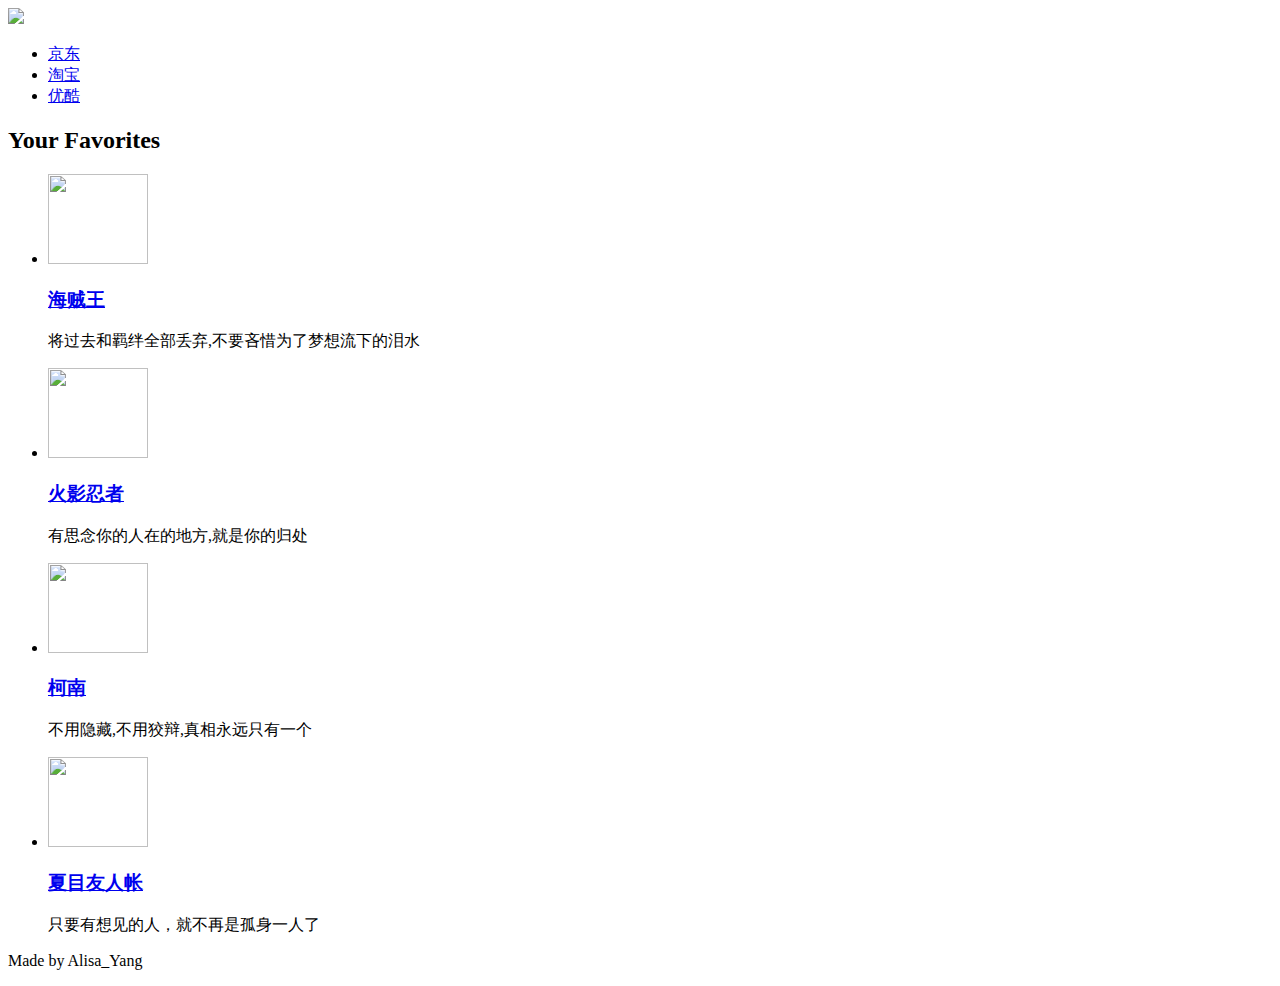
==== 1.html @ 1c5069e5 "Gift" ====
<!DOCTYPE html>
<html lang="en">
<head>
    <meta charset="UTF-8">
    <title>GJX's website</title>
    <link rel="stylesheet" type="text/css" href="main.css">
</head>
<body>
    <div class="header">
        <img src="images/title.png">
        <ul class="nav">
            <li><a href="http://www.jd.com">京东</a></li>
            <li><a href="https://www.taobao.com">淘宝</a></li>
            <li><a href="http://www.youku.com">优酷</a></li>
        </ul>
    </div>
    <div class="main-content">
        <h2>Your Favorites</h2>
        <ul class="article">
            <li>
                <img src="images/1.jpeg" width="100" height="90">
                <h3><a href="http://www.iqiyi.com/a_19rrhb3xvl.html?vfm=2008_aldbd">海贼王</a></h3>
                <p>将过去和羁绊全部丢弃,不要吝惜为了梦想流下的泪水</p>
            </li>
            <li>
                <img src="images/3.jpeg" width="100" height="90">
                <h3><a href="http://www.iqiyi.com/a_19rrhabcll.html?vfm=2008_aldbd">火影忍者</a></h3>
                <p>有思念你的人在的地方,就是你的归处</p>
            </li>
            <li>
                <img src="images/2.png" width="100" height="90">
                <h3><a href="http://www.iqiyi.com/a_19rrk0snvl.html?vfm=2008_aldbd">柯南</a></h3>
                <p>不用隐藏,不用狡辩,真相永远只有一个</p>
            </li>
            <li>
                <img src="images/44444.jpg" width="100" height="90">
                <h3><a href="http://www.iqiyi.com/a_19rrjptx89.html?vfm=2008_aldbd">夏目友人帐</a></h3>
                <p>只要有想见的人，就不再是孤身一人了</p>
            </li>
        </ul>

    </div>
    <div class="footer">
      <p>Made by Alisa_Yang</p>
    </div>
</body>
</html>
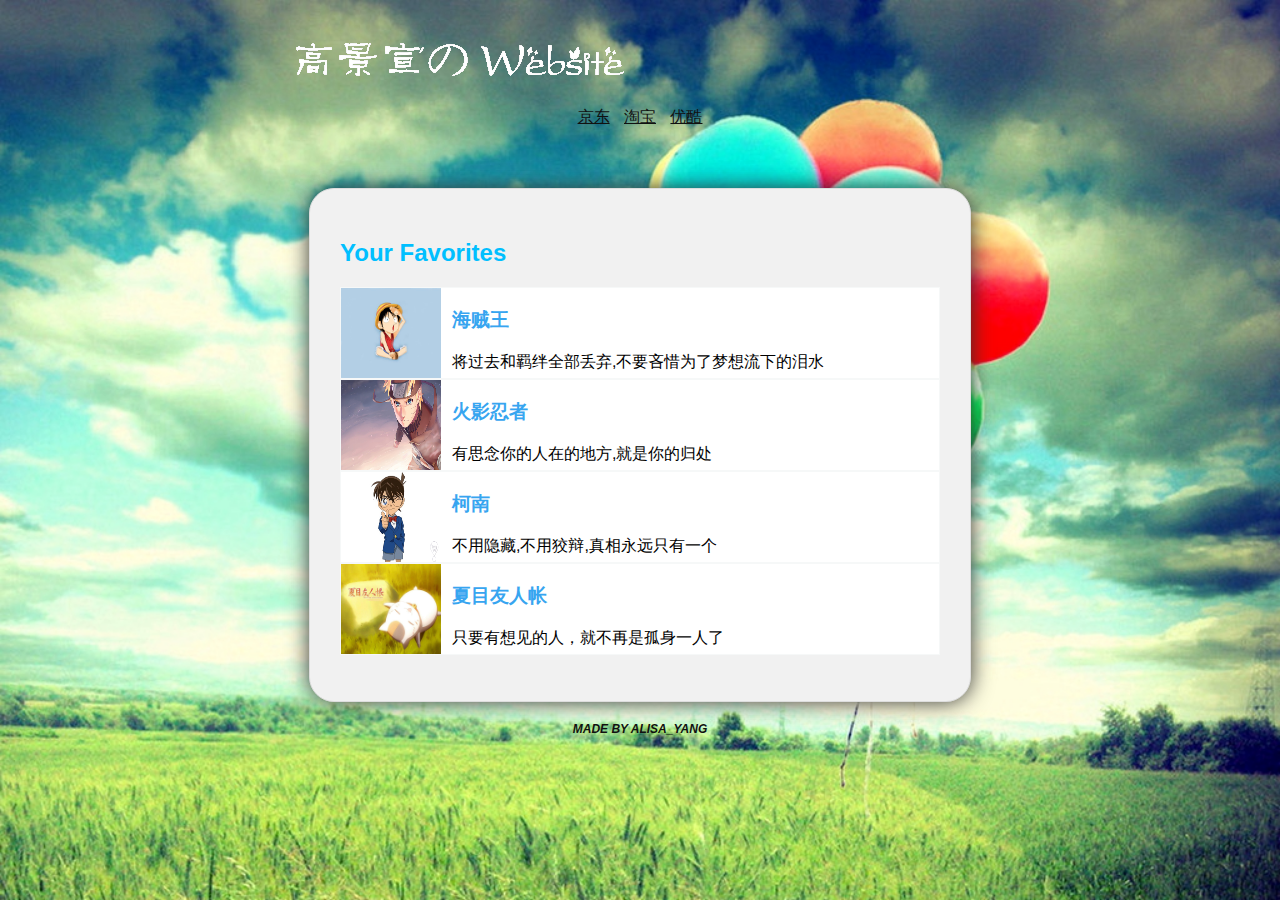
==== commit 45dcb1b2: "Update 1.html" ====
--- a/1.html
+++ b/1.html
@@ -44,4 +44,4 @@
       <p>Made by Alisa_Yang</p>
     </div>
 </body>
-</html>+</html>
--- a/main.css
+++ b/main.css
@@ -0,0 +1,151 @@
+body {
+    padding: 0 0 0 0;
+    background-color: #ffffff;
+    background-image: url(images/background11.jpg);
+    background-position: top left;
+    background-repeat: no-repeat;
+    background-size: cover;
+    font-family: Helvetica, Arial, sans-serif;
+}
+
+
+.main-content {
+    width: 600px;
+    padding: 30px 30px 30px 30px;
+    border: 1px solid #dddddd;
+    border-radius:25px;
+    margin: 30px auto 0 auto;
+    background: #f1f1f1;
+    -webkit-box-shadow: 0 0 22px 0 rgba(50, 50, 50, 1);
+    -moz-box-shadow:    0 0 22px 0 rgba(50, 50, 50, 1);
+    box-shadow:         0 0 22px 0 rgba(50, 50, 50, 1);
+
+
+}
+.main-content p {
+    line-height: 26px;
+}
+.main-content h2 {
+    color: deepskyblue;
+}
+
+.nav {
+    padding-left: 0;
+    margin: 5px 0 20px 0;
+    text-align: center;
+}
+.nav li {
+    display: inline;
+    padding-right: 10px;
+}
+.nav li:last-child {
+    padding-right: 0;
+}
+.header {
+    padding: 10px 10px 10px 10px;
+
+}
+
+.header a {
+    color: #111111;
+}
+.header img {
+    display: block;
+    margin: 0 auto 0 auto;
+}
+.header h1 {
+    text-align: center;
+}
+
+.article {
+    list-style-type: none;
+    padding: 0;
+}
+.article li {
+    border: 1px solid #f6f8f8;
+    background-color: #ffffff;
+    height: 90px;
+}
+.article h3 {
+    border-bottom: 0;
+    margin-bottom: 5px;
+}
+.article a {
+    color: #37a5f0;
+    text-decoration: none;
+}
+.article img {
+    float: left;
+    padding-right: 11px;
+}
+
+.footer {
+    margin-top: 20px;
+}
+.footer p {
+    color: #111111;
+    text-align: center;
+    font-weight: bold;
+    font-size: 12px;
+    font-style: italic;
+    text-transform: uppercase;
+}
+
+
+
+
+
+
+.post {
+    padding-bottom: 2em;
+}
+.post-title {
+    font-size: 2em;
+    color: #222;
+    margin-bottom: 0.2em;
+}
+.post-avatar {
+    border-radius: 50px;
+    float: right;
+    margin-left: 1em;
+}
+.post-description {
+    font-family: Georgia, "Cambria", serif;
+    color: #444;
+    line-height: 1.8em;
+}
+.post-meta {
+    color: #999;
+    font-size: 90%;
+    margin: 0;
+}
+
+.post-category {
+    margin: 0 0.1em;
+    padding: 0.3em 1em;
+    color: #fff;
+    background: #999;
+    font-size: 80%;
+}
+.post-category-design {
+    background: #5aba59;
+}
+.post-category-pure {
+    background: #4d85d1;
+}
+.post-category-yui {
+    background: #8156a7;
+}
+.post-category-js {
+    background: #df2d4f;
+}
+
+.post-images {
+    margin: 1em 0;
+}
+.post-image-meta {
+    margin-top: -3.5em;
+    margin-left: 1em;
+    color: #fff;
+    text-shadow: 0 1px 1px #333;
+}
